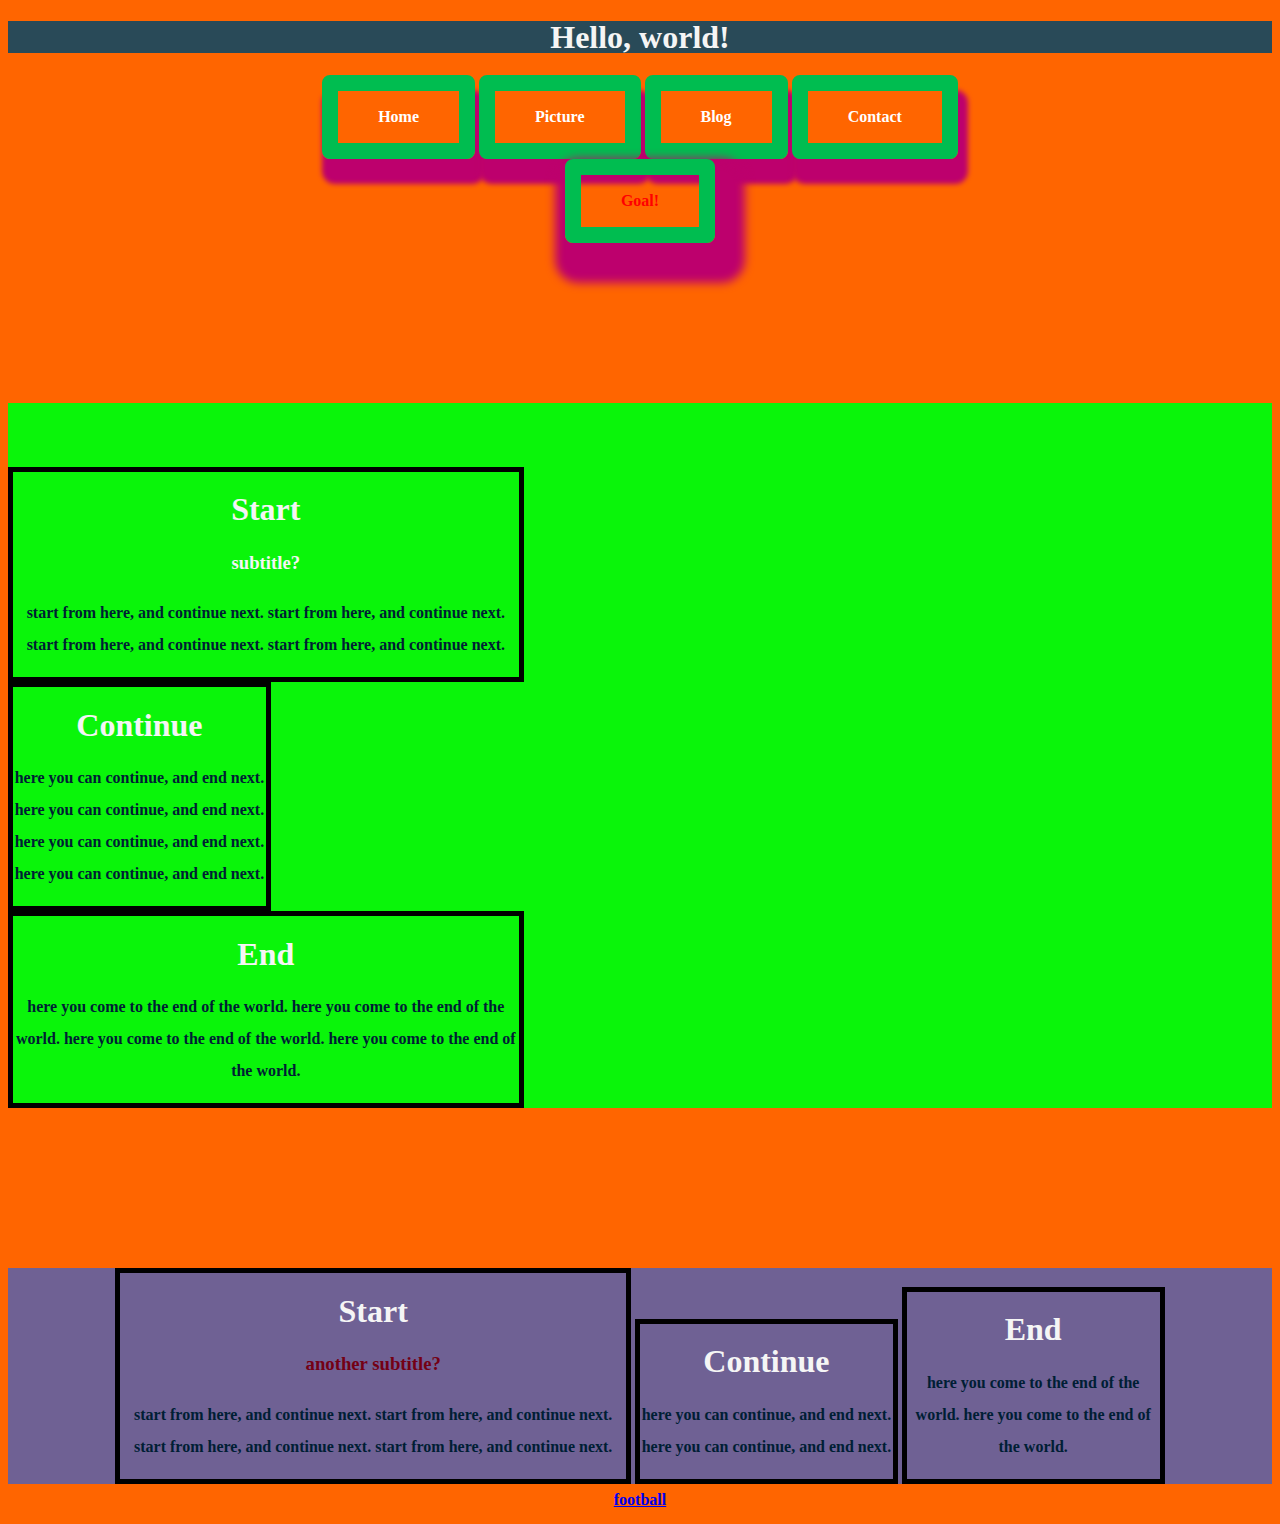
==== test.html @ 308515d1 "add multiple selectors with same style" ====
<!DOCTYPE html PUBLIC "-//W3C//DTD XHTML 1.1//EN"
"http://www.w3.org/TR/xhtml11/DTD/xhtml11.dtd">
<html>
<head>
    <meta http-equiv="content-type" content="text/html; charset=utf-8">
    <meta name="author" content="Swell Fooop" /> 
    <link rel="stylesheet" href="xtyle.css" type="text/css" media="screen" charset="utf-8" />
    <title>Test Page</title>
    
</head>
<body>
<div id="container">
     <div id='header'> 
        <h1>Hello, world!</h1>     
     </div>
     <div id='nav'>
        <a href='#' class='button'> Home </a> 
        <a href='#' class='button'> Picture </a> 
        <a href='#' class='button'> Blog </a> 
        <a href='#' class='button'> Contact </a> 
     </div>
     <div id="content">
         <a href='#' class='buttonx'> Goal! </a> 
     </div>

<!-- ~_~ ~_~ ~_~ ~_~ ~_~ ~_~ ~_~ ~_~ ~_~ ~_~ ~_~ ~_~ ~_~ ~_~ ~_~ ~_~ -->
     <div class="cyan xapper">
        <div class="four">
            <h1 id="Start">Start</h1>
            <h3 id="subtitle">subtitle?</h3>
            <p> 
                start from here, and continue next. 
                start from here, and continue next. 
                start from here, and continue next. 
                start from here, and continue next. 
            </p>
        </div>
        <div class="two">
            <h1 id="Continue">Continue</h1>
            <p> 
                here you can continue, and end next. 
                here you can continue, and end next. 
                here you can continue, and end next. 
                here you can continue, and end next. 
            </p>
        </div>
        <div class="four">
            <h1 id="End">End</h1>
            <p> 
                here you come to the end of the world. 
                here you come to the end of the world. 
                here you come to the end of the world. 
                here you come to the end of the world. 
            </p>
        </div>
     </div>

<!-- $$$$$$$$$$$$$$$$$$$$$$$$$$$$$$$$$$$$$$$$$$$$$$$$$$$$$$$$$$$ -->
<!-- <3 <3 <3  <3 <3 <3  <3 <3 <3  <3 <3 <3  <3 <3 <3  <3 <3 <3  -->
<!-- $$$$$$$$$$$$$$$$$$$$$$$$$$$$$$$$$$$$$$$$$$$$$$$$$$$$$$$$$$$ -->
    <div class="wrapper">
        <div class="loaf four">
            <h1 id="Start">Start</h1>
            <h3 id="another">another subtitle?</h3>
            <p> 
                start from here, and continue next. 
                start from here, and continue next. 
                start from here, and continue next. 
                start from here, and continue next. 
            </p>
        </div>
        <div class="loaf two">
            <h1 id="Continue">Continue</h1>
            <p>
                here you can continue, and end next. 
                here you can continue, and end next. 
            </p>
        </div>
        <div class="loaf two">
            <h1 id="End">End</h1>
            <p>
                here you come to the end of the world. 
                here you come to the end of the world. 
            </p>
        </div>
    </div>

     <div id="footer">
         <a href='#'> football  </a> 
     </div>
</div>
</body>
</html>
---- xtyle.css ----
body{
    background: #ff6500; 
    color: #001e34; 
    line-height: 2em;
    font-weight: bold;
}
h1, h2, h3, h4, h5, h6{
    color: #f5f5f5;  
    font-weight: bolder;
}
.button{
    width: auto;
    text-align: center;
    padding: 10px 40px;
    border: 1em solid #00bd50;
    border-radius: 0.5em;
    -moz-border-radius: 0.5em;                  /* for old version of firefox */
    box-shadow:      5px 20px 5px 5px #bd006d;
    -moz-box-shadow: 5px 20px 5px 5px #bd006d;  /* for old version of firefox */
    color: #00ff00; /* green */
    color: #ff0000; /* red   */
    display: inline-block;
    text-decoration: none;
}
.buttonx{
    width: auto;
    text-align: center;
    padding: 10px 40px;
    border: 1em solid #00bd50;
    border-radius: 0.5em;
    -moz-border-radius: 0.5em;                 
    box-shadow:      10px 20px 10px 20px #bd006d;
    -moz-box-shadow: 10px 20px 10px 20px #bd006d;
    color: #00ff00; /* green */
    color: #ff0000; /* red   */
    display: inline-block;
    text-decoration: none;
}
#container{
    width: 100%;
    text-align: center;
}
#header{
    background: #294a58;
    text-align: center;
}
#content{
    height: auto;
    width: 100%;
    text-align: center;
}
#nav a{
    color: #ffffff;
    font-style: normal;
    text-decoration: none;
}
a:hover{
    background: #0000ff;
}
#footer{
    color: #294a58;
    text-align: center;
}
div.cyan{
    background: cyan;
    padding-top: 4em;
}
div.wrapper{
    word-wrap: break-word;
    background: #6f6194;
}
div.wrapper h2, div.wrapper h3, div.wrapper h4 {
    color: #740014;
}
div.xapper{
    background: #0af50a;
    margin: 10em auto;
}
.loaf{
    display: inline-block;
}
.one{
    width: 10%;
    border-style: solid;
    border-color: black;
    border-width: thick;
}
.two{                                    /* !!!!!!!!!!!!!!! */
    width: 20%;
    border-style: solid;
    border-color: black;
    border-width: thick;
}
.three{
    width: 30%;
    border-style: solid;
    border-color: black;
    border-width: thick;
}
.four{
    width: 40%;
    border-style: solid;
    border-color: black;
    border-width: thick;
}
.five{
    width: 50%;
    border-style: solid;
    border-color: black;
    border-width: thick;
}
.six{
    width: 60%;
    border-style: solid;
    border-color: black;
    border-width: thick;
}
.seven{
    width: 70%;
    border-style: solid;
    border-color: black;
    border-width: thick;
}
.eight{
    width: 80%;
    border-style: solid;
    border-color: black;
    border-width: thick;
}
.nine{
    width: 90%;
    border-style: solid;
    border-color: black;
    border-width: thick;
}
.ten{
    width: 100%;
    border-style: solid;
    border-color: black;
    border-width: thick;
}
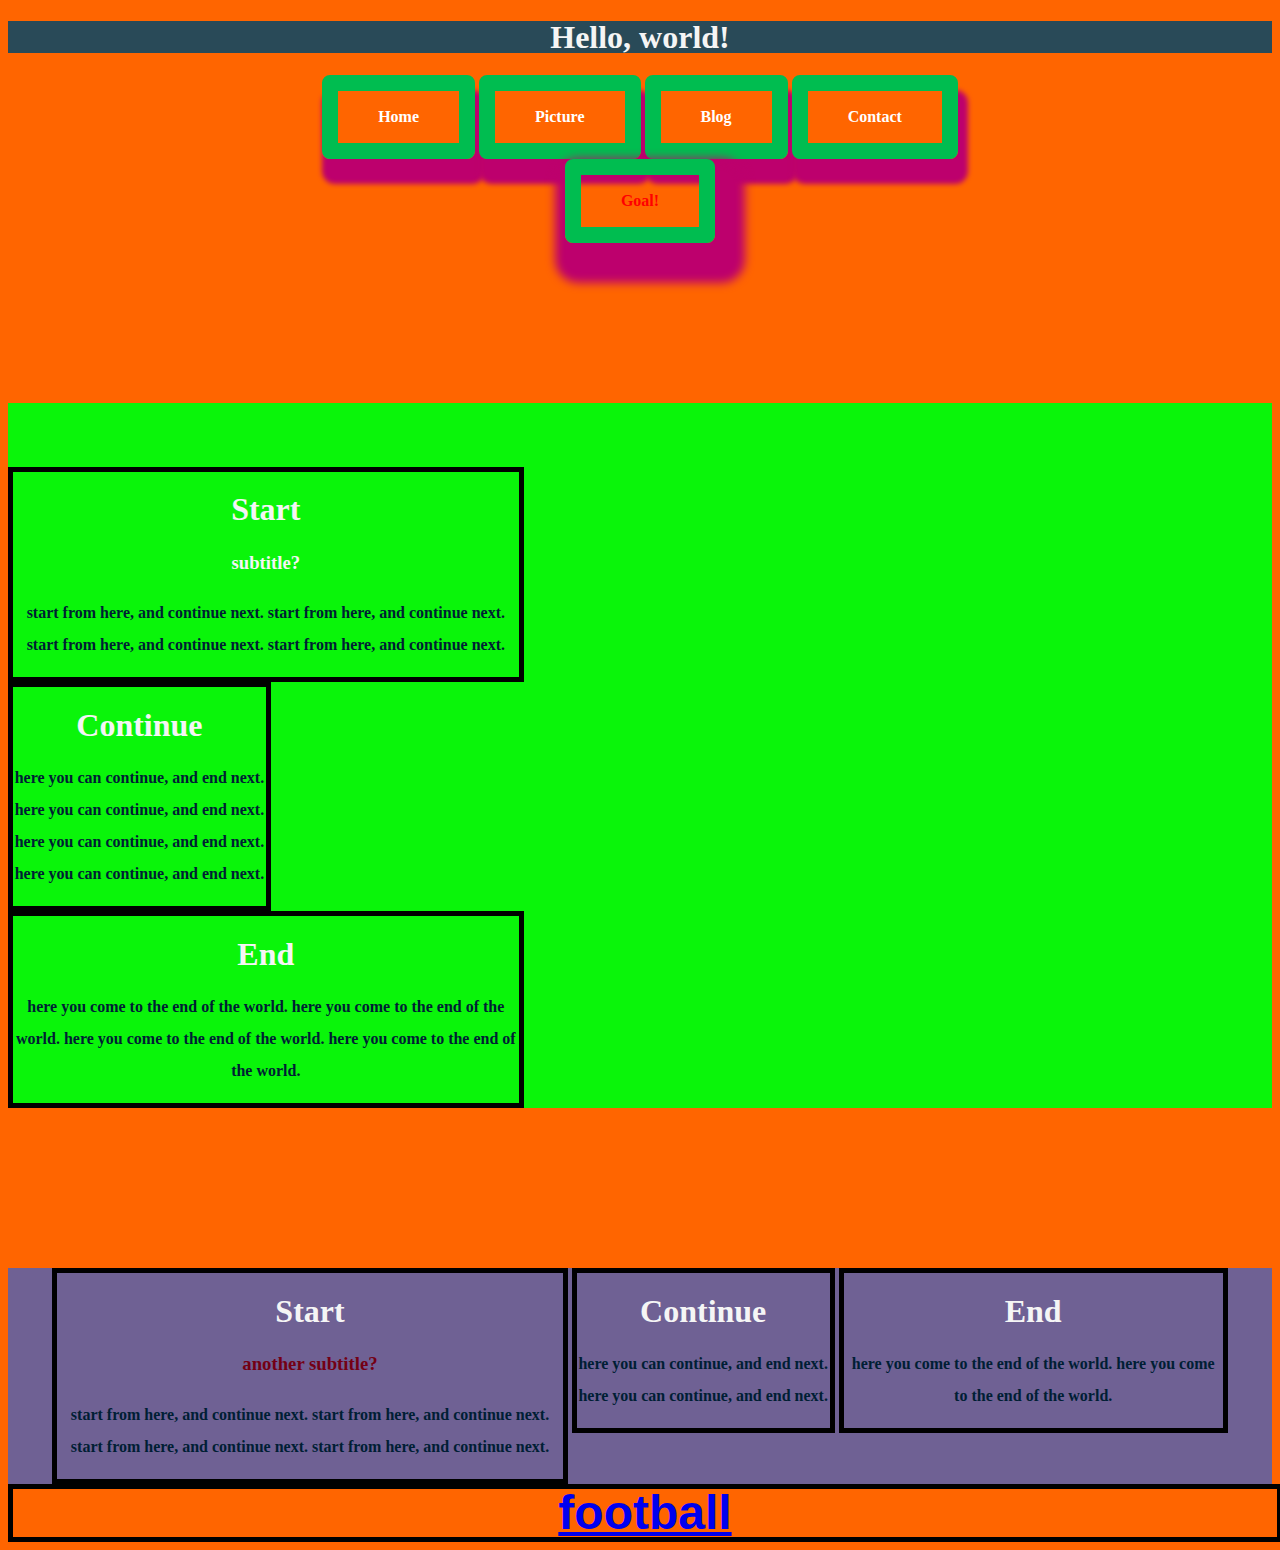
==== commit 0551276d: "add font to #footer" ====
--- a/test.html
+++ b/test.html
@@ -76,7 +76,7 @@
                 here you can continue, and end next. 
             </p>
         </div>
-        <div class="loaf two">
+        <div class="loaf three">
             <h1 id="End">End</h1>
             <p>
                 here you come to the end of the world. 
@@ -85,7 +85,7 @@
         </div>
     </div>
 
-     <div id="footer">
+     <div id="footer" class="loaf ten">
          <a href='#'> football  </a> 
      </div>
 </div>
--- a/xtyle.css
+++ b/xtyle.css
@@ -59,6 +59,10 @@
 }
 #footer{
     color: #294a58;
+    font-weight: bold;
+    font-size: 300%;
+    line-height: 100%;
+    font-family: Helvetica, Verdana, serif;
     text-align: center;
 }
 div.cyan{
@@ -78,6 +82,7 @@
 }
 .loaf{
     display: inline-block;
+    vertical-align: top;
 }
 .one{
     width: 10%;
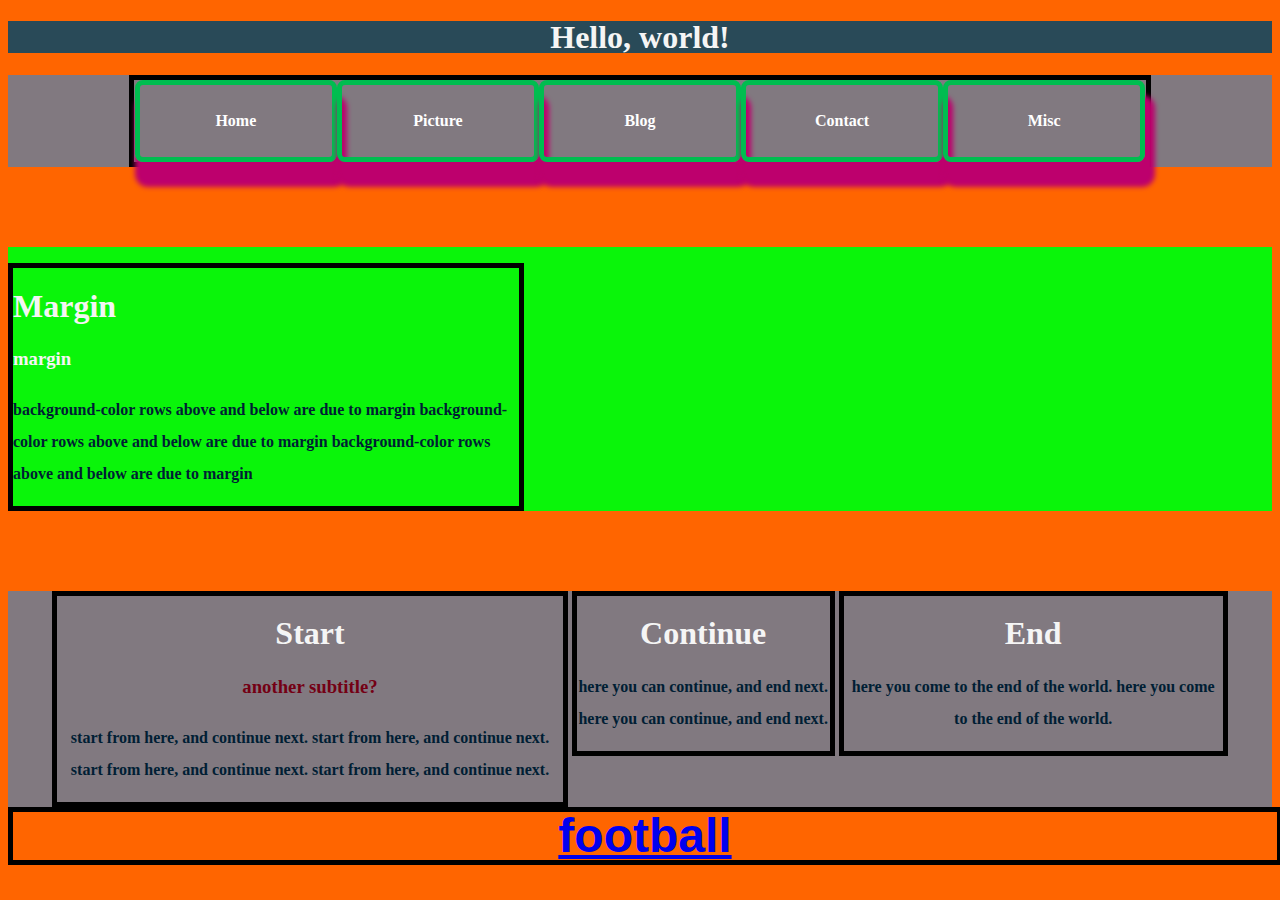
==== commit a0c0359c: "size control of multiple buttons added" ====
--- a/test.html
+++ b/test.html
@@ -9,48 +9,33 @@
     
 </head>
 <body>
-<div id="container">
-     <div id='header'> 
+
+     <div id="header"> 
         <h1>Hello, world!</h1>     
      </div>
-     <div id='nav'>
-        <a href='#' class='button'> Home </a> 
-        <a href='#' class='button'> Picture </a> 
-        <a href='#' class='button'> Blog </a> 
-        <a href='#' class='button'> Contact </a> 
+     <div id="nav" class="wrapper">
+        <div class="loaf eight">
+        <!-- use '</a><a>' to avoid extra spacing between two items-->
+            <a href="#" class="button fivebtn"> Home 
+            </a><a href="#" class="button fivebtn"> Picture 
+           </a><a href="#" class="button fivebtn"> Blog 
+            </a><a href="#" class="button fivebtn"> Contact
+            </a><a href="#" class="button fivebtn"> Misc
+            </a> 
+        </div>
      </div>
      <div id="content">
-         <a href='#' class='buttonx'> Goal! </a> 
      </div>
 
 <!-- ~_~ ~_~ ~_~ ~_~ ~_~ ~_~ ~_~ ~_~ ~_~ ~_~ ~_~ ~_~ ~_~ ~_~ ~_~ ~_~ -->
      <div class="cyan xapper">
-        <div class="four">
-            <h1 id="Start">Start</h1>
-            <h3 id="subtitle">subtitle?</h3>
+        <div class="loaf four">
+            <h1 id="Start">Margin</h1>
+            <h3 id="subtitle">margin</h3>
             <p> 
-                start from here, and continue next. 
-                start from here, and continue next. 
-                start from here, and continue next. 
-                start from here, and continue next. 
-            </p>
-        </div>
-        <div class="two">
-            <h1 id="Continue">Continue</h1>
-            <p> 
-                here you can continue, and end next. 
-                here you can continue, and end next. 
-                here you can continue, and end next. 
-                here you can continue, and end next. 
-            </p>
-        </div>
-        <div class="four">
-            <h1 id="End">End</h1>
-            <p> 
-                here you come to the end of the world. 
-                here you come to the end of the world. 
-                here you come to the end of the world. 
-                here you come to the end of the world. 
+                background-color rows above and below are due to margin 
+                background-color rows above and below are due to margin 
+                background-color rows above and below are due to margin 
             </p>
         </div>
      </div>
@@ -86,8 +71,7 @@
     </div>
 
      <div id="footer" class="loaf ten">
-         <a href='#'> football  </a> 
+         <a href="#"> football  </a> 
      </div>
-</div>
 </body>
 </html>
--- a/xtyle.css
+++ b/xtyle.css
@@ -8,34 +8,6 @@
     color: #f5f5f5;  
     font-weight: bolder;
 }
-.button{
-    width: auto;
-    text-align: center;
-    padding: 10px 40px;
-    border: 1em solid #00bd50;
-    border-radius: 0.5em;
-    -moz-border-radius: 0.5em;                  /* for old version of firefox */
-    box-shadow:      5px 20px 5px 5px #bd006d;
-    -moz-box-shadow: 5px 20px 5px 5px #bd006d;  /* for old version of firefox */
-    color: #00ff00; /* green */
-    color: #ff0000; /* red   */
-    display: inline-block;
-    text-decoration: none;
-}
-.buttonx{
-    width: auto;
-    text-align: center;
-    padding: 10px 40px;
-    border: 1em solid #00bd50;
-    border-radius: 0.5em;
-    -moz-border-radius: 0.5em;                 
-    box-shadow:      10px 20px 10px 20px #bd006d;
-    -moz-box-shadow: 10px 20px 10px 20px #bd006d;
-    color: #00ff00; /* green */
-    color: #ff0000; /* red   */
-    display: inline-block;
-    text-decoration: none;
-}
 #container{
     width: 100%;
     text-align: center;
@@ -44,13 +16,11 @@
     background: #294a58;
     text-align: center;
 }
-#content{
-    height: auto;
-    width: 100%;
+#nav{
     text-align: center;
 }
 #nav a{
-    color: #ffffff;
+    color: #ffffff; 
     font-style: normal;
     text-decoration: none;
 }
@@ -65,82 +35,96 @@
     font-family: Helvetica, Verdana, serif;
     text-align: center;
 }
+/* $$$$$$$$$$$$$$$$$$$$$$$$$$ layout $$$$$$$$$$$$$$$$$$$$$$$$$$$$$$$ */
+div{
+    width: 100%;
+}
 div.cyan{
     background: cyan;
-    padding-top: 4em;
+    padding-top: 1em;
 }
 div.wrapper{
     word-wrap: break-word;
-    background: #6f6194;
+    text-align: center;
+    background: #817980;
 }
 div.wrapper h2, div.wrapper h3, div.wrapper h4 {
     color: #740014;
 }
 div.xapper{
     background: #0af50a;
-    margin: 10em auto;
+    margin: 5em auto;
 }
 .loaf{
     display: inline-block;
     vertical-align: top;
-}
-.one{
-    width: 10%;
     border-style: solid;
     border-color: black;
     border-width: thick;
 }
+.one{
+    width: 10%;
+}
 .two{                                    /* !!!!!!!!!!!!!!! */
     width: 20%;
-    border-style: solid;
-    border-color: black;
-    border-width: thick;
 }
 .three{
     width: 30%;
-    border-style: solid;
-    border-color: black;
-    border-width: thick;
 }
 .four{
     width: 40%;
-    border-style: solid;
-    border-color: black;
-    border-width: thick;
 }
 .five{
     width: 50%;
-    border-style: solid;
-    border-color: black;
-    border-width: thick;
 }
 .six{
     width: 60%;
-    border-style: solid;
-    border-color: black;
-    border-width: thick;
 }
 .seven{
     width: 70%;
-    border-style: solid;
-    border-color: black;
-    border-width: thick;
 }
 .eight{
     width: 80%;
-    border-style: solid;
-    border-color: black;
-    border-width: thick;
 }
 .nine{
     width: 90%;
-    border-style: solid;
-    border-color: black;
-    border-width: thick;
 }
 .ten{
     width: 100%;
-    border-style: solid;
-    border-color: black;
-    border-width: thick;
 }
+/*$$$$$$$$$$$$$$$$$$$$$$$$ decoration $$$$$$$$$$$$$$$$$$$$$$$$$$$$$$ */
+.button{
+    width: 100%;
+    margin-left: 0px;
+    margin-right: 0px;
+    text-align: center;
+    padding: 2% 0.5%;
+    border: 5px solid #00bd50;
+    border-radius: 0.5em;
+    -moz-border-radius: 0.5em;                  /* for old version of firefox */
+    box-shadow:      5px 20px 5px 5px #bd006d;
+    -moz-box-shadow: 5px 20px 5px 5px #bd006d;  /* for old version of firefox */
+    color: #00ff00; /* border: green */
+    color: #ff0000; /* text:   red   */
+    display: inline-block;
+    text-decoration: none;
+}
+/* widths are set due to padding and other unknown spaces... */
+.onebtn{
+    width: 99%;
+}
+.twobtn{
+    width: 48%;
+}
+.threebtn{
+    width: 31%;
+}
+.fourbtn{
+    width: 23%;         
+}
+.fivebtn{
+    width: 18%;
+}
+.sixbtn{
+    width: 14.5%;
+}
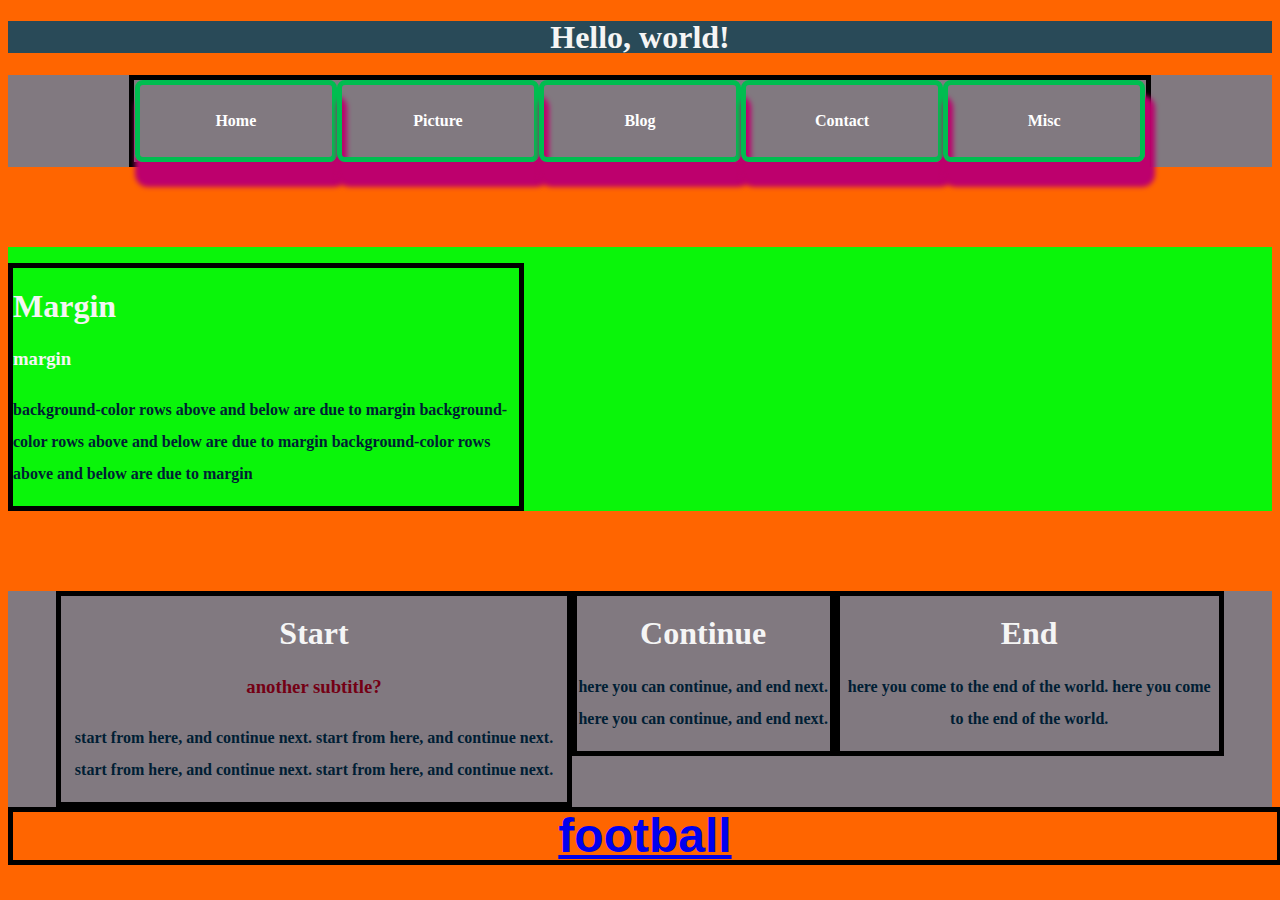
==== commit 6bab208c: "use a trick to kill the space between two horiztly-aligned items" ====
--- a/test.html
+++ b/test.html
@@ -53,15 +53,13 @@
                 start from here, and continue next. 
                 start from here, and continue next. 
             </p>
-        </div>
-        <div class="loaf two">
+        </div><div class="loaf two">
             <h1 id="Continue">Continue</h1>
             <p>
                 here you can continue, and end next. 
                 here you can continue, and end next. 
             </p>
-        </div>
-        <div class="loaf three">
+        </div><div class="loaf three">
             <h1 id="End">End</h1>
             <p>
                 here you come to the end of the world. 
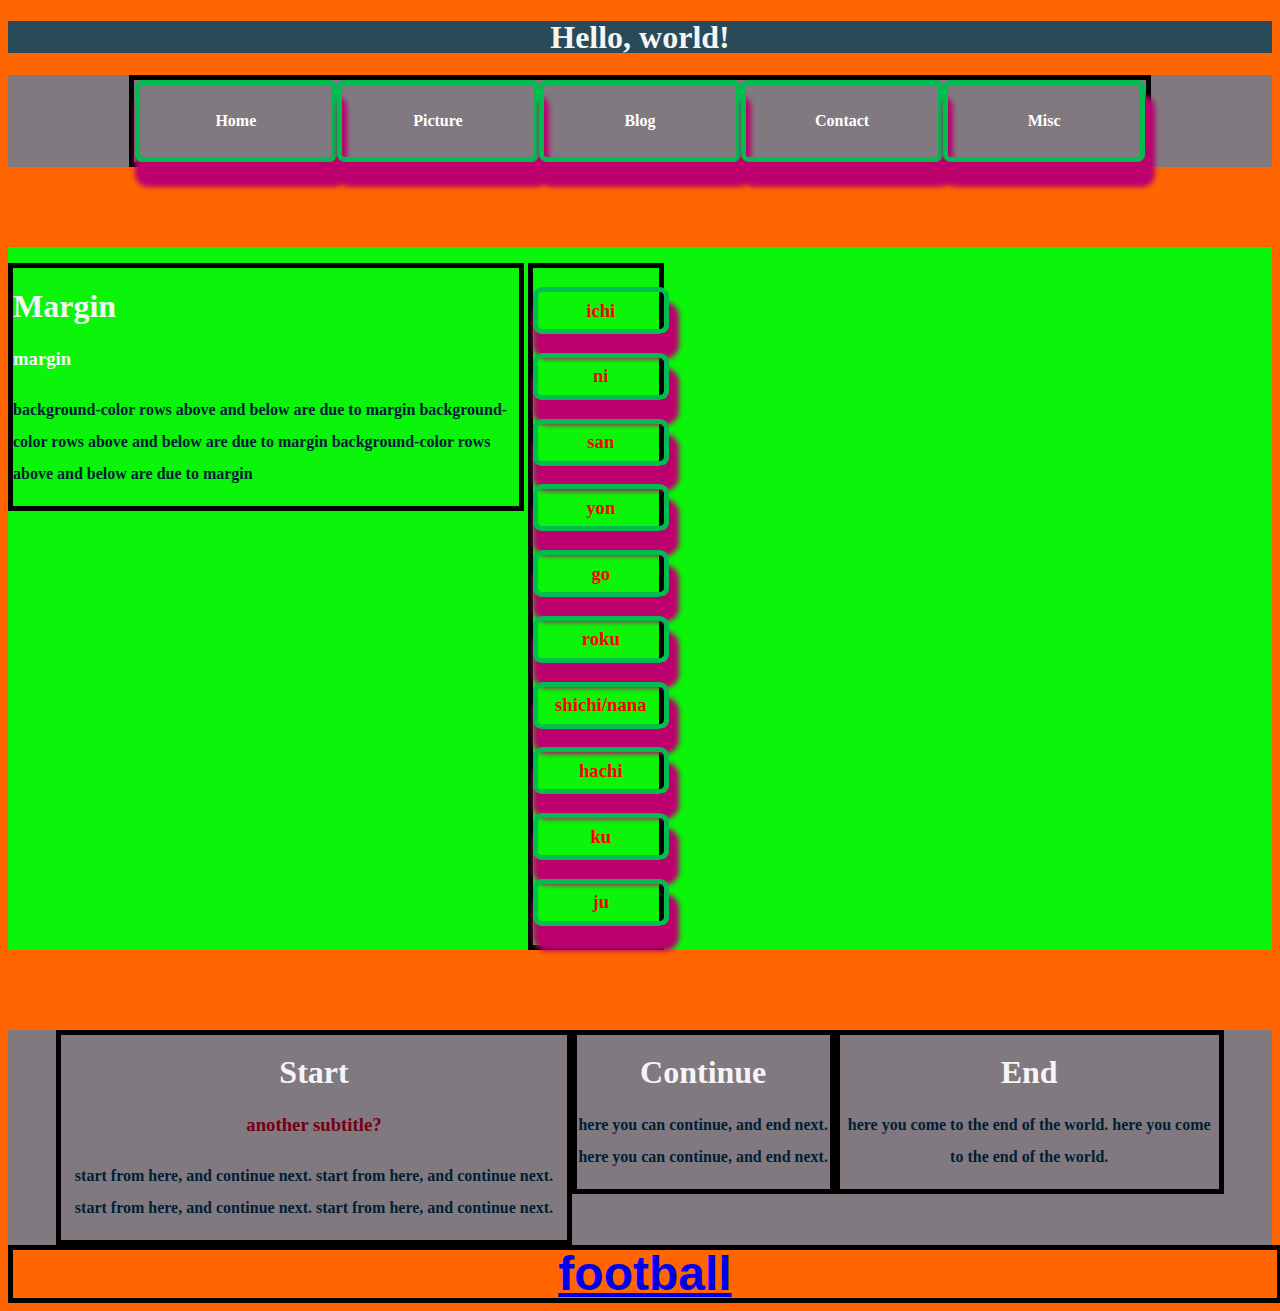
==== commit debd6d5f: "sidebar added" ====
--- a/test.html
+++ b/test.html
@@ -38,6 +38,18 @@
                 background-color rows above and below are due to margin 
             </p>
         </div>
+        <div class="loaf one">
+            <h3 id="ichi"><a href="#" class="button onebtn">ichi</a></h5>
+            <h3 id="ni"><a href="#" class="button onebtn">ni</a></h5>
+            <h3 id="san"><a href="#" class="button onebtn">san</a></h5>
+            <h3 id="yo"><a href="#" class="button onebtn">yon</a></h5>
+            <h3 id="go"><a href="#" class="button onebtn">go</a></h5>
+            <h3 id="roku"><a href="#" class="button onebtn">roku</a></h5>
+            <h3 id="nana"><a href="#" class="button onebtn">shichi/nana</a></h5>
+            <h3 id="hachi"><a href="#" class="button onebtn">hachi</a></h5>
+            <h3 id="kyu"><a href="#" class="button onebtn">ku</a></h5>
+            <h3 id="ju"><a href="#" class="button onebtn">ju</a></h5>
+        </div>
      </div>
 
 <!-- $$$$$$$$$$$$$$$$$$$$$$$$$$$$$$$$$$$$$$$$$$$$$$$$$$$$$$$$$$$ -->
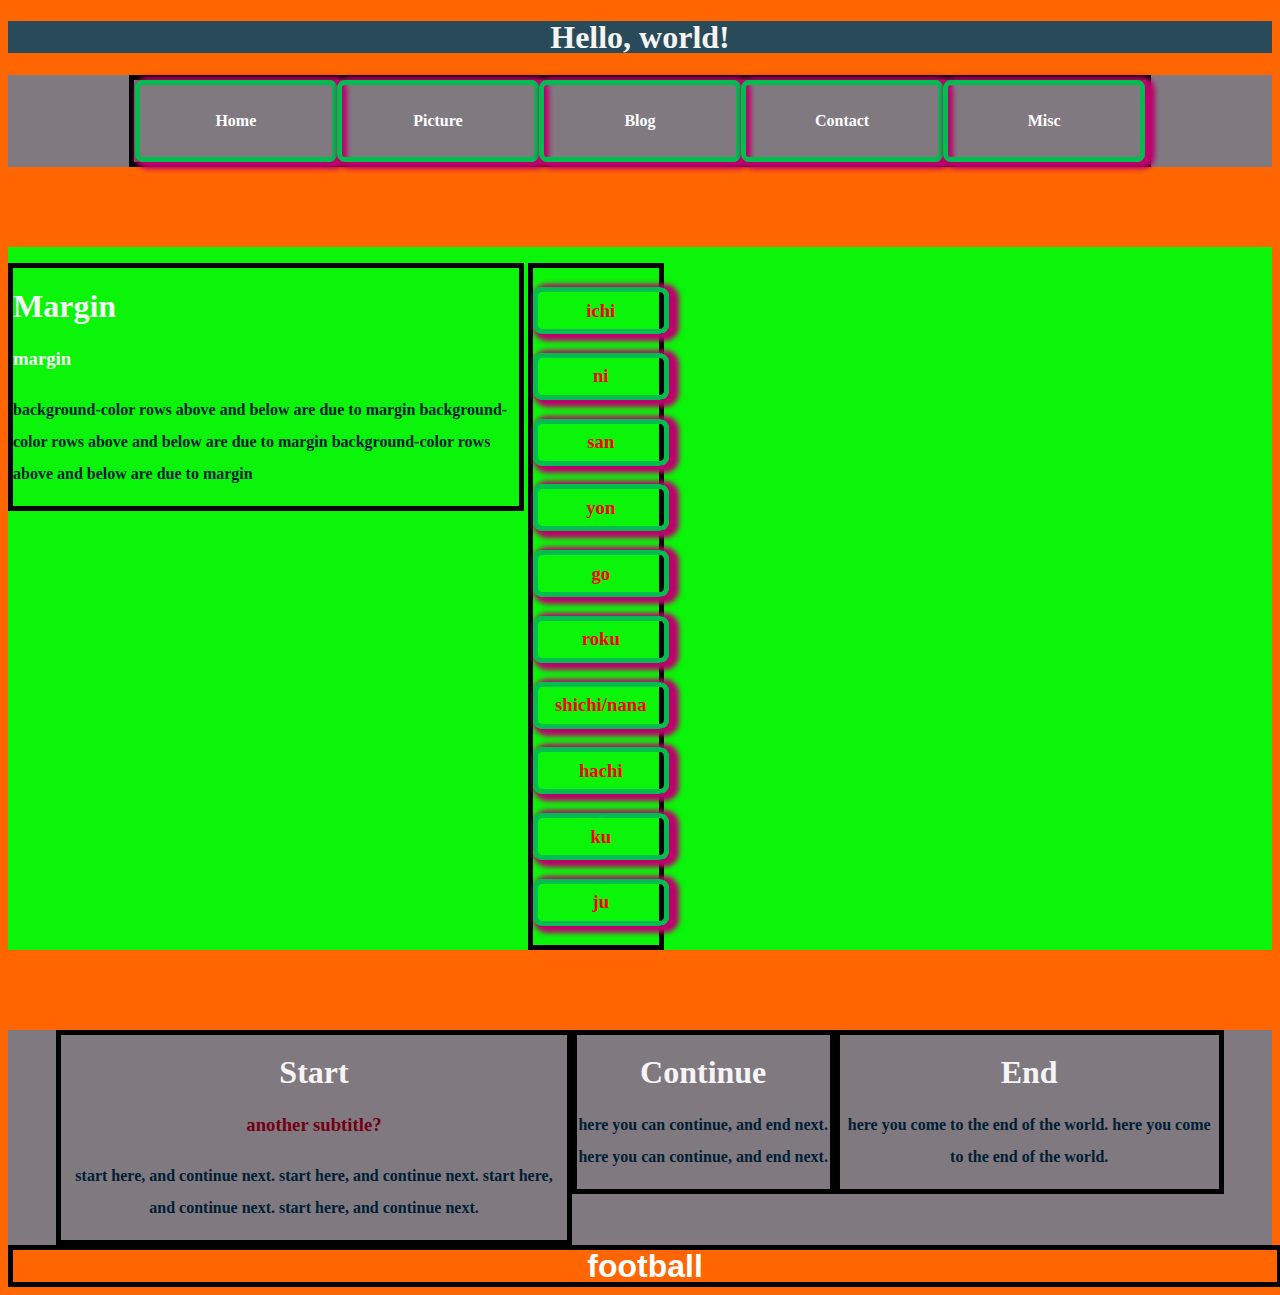
==== commit e5c10b8d: "grammar mistakes corrected" ====
--- a/test.html
+++ b/test.html
@@ -6,10 +6,9 @@
     <meta name="author" content="Swell Fooop" /> 
     <link rel="stylesheet" href="xtyle.css" type="text/css" media="screen" charset="utf-8" />
     <title>Test Page</title>
-    
 </head>
+
 <body>
-
      <div id="header"> 
         <h1>Hello, world!</h1>     
      </div>
@@ -39,16 +38,16 @@
             </p>
         </div>
         <div class="loaf one">
-            <h3 id="ichi"><a href="#" class="button onebtn">ichi</a></h5>
-            <h3 id="ni"><a href="#" class="button onebtn">ni</a></h5>
-            <h3 id="san"><a href="#" class="button onebtn">san</a></h5>
-            <h3 id="yo"><a href="#" class="button onebtn">yon</a></h5>
-            <h3 id="go"><a href="#" class="button onebtn">go</a></h5>
-            <h3 id="roku"><a href="#" class="button onebtn">roku</a></h5>
-            <h3 id="nana"><a href="#" class="button onebtn">shichi/nana</a></h5>
-            <h3 id="hachi"><a href="#" class="button onebtn">hachi</a></h5>
-            <h3 id="kyu"><a href="#" class="button onebtn">ku</a></h5>
-            <h3 id="ju"><a href="#" class="button onebtn">ju</a></h5>
+            <h3 id="ichi"><a href="#" class="button onebtn">ichi</a></h3>
+            <h3 id="ni"><a href="#" class="button onebtn">ni</a></h3>
+            <h3 id="san"><a href="#" class="button onebtn">san</a></h3>
+            <h3 id="yo"><a href="#" class="button onebtn">yon</a></h3>
+            <h3 id="go"><a href="#" class="button onebtn">go</a></h3>
+            <h3 id="roku"><a href="#" class="button onebtn">roku</a></h3>
+            <h3 id="nana"><a href="#" class="button onebtn">shichi/nana</a></h3>
+            <h3 id="hachi"><a href="#" class="button onebtn">hachi</a></h3>
+            <h3 id="kyu"><a href="#" class="button onebtn">ku</a></h3>
+            <h3 id="ju"><a href="#" class="button onebtn">ju</a></h3>
         </div>
      </div>
 
@@ -60,10 +59,10 @@
             <h1 id="Start">Start</h1>
             <h3 id="another">another subtitle?</h3>
             <p> 
-                start from here, and continue next. 
-                start from here, and continue next. 
-                start from here, and continue next. 
-                start from here, and continue next. 
+                start here, and continue next. 
+                start here, and continue next. 
+                start here, and continue next. 
+                start here, and continue next. 
             </p>
         </div><div class="loaf two">
             <h1 id="Continue">Continue</h1>
--- a/xtyle.css
+++ b/xtyle.css
@@ -19,7 +19,7 @@
 #nav{
     text-align: center;
 }
-#nav a{
+#nav a, div a{
     color: #ffffff; 
     font-style: normal;
     text-decoration: none;
@@ -30,7 +30,7 @@
 #footer{
     color: #294a58;
     font-weight: bold;
-    font-size: 300%;
+    font-size: 200%;
     line-height: 100%;
     font-family: Helvetica, Verdana, serif;
     text-align: center;
@@ -102,8 +102,8 @@
     border: 5px solid #00bd50;
     border-radius: 0.5em;
     -moz-border-radius: 0.5em;                  /* for old version of firefox */
-    box-shadow:      5px 20px 5px 5px #bd006d;
-    -moz-box-shadow: 5px 20px 5px 5px #bd006d;  /* for old version of firefox */
+    box-shadow:      5px 2px 5px 5px #bd006d;
+    -moz-box-shadow: 5px 2px 5px 5px #bd006d;  /* for old version of firefox */
     color: #00ff00; /* border: green */
     color: #ff0000; /* text:   red   */
     display: inline-block;
